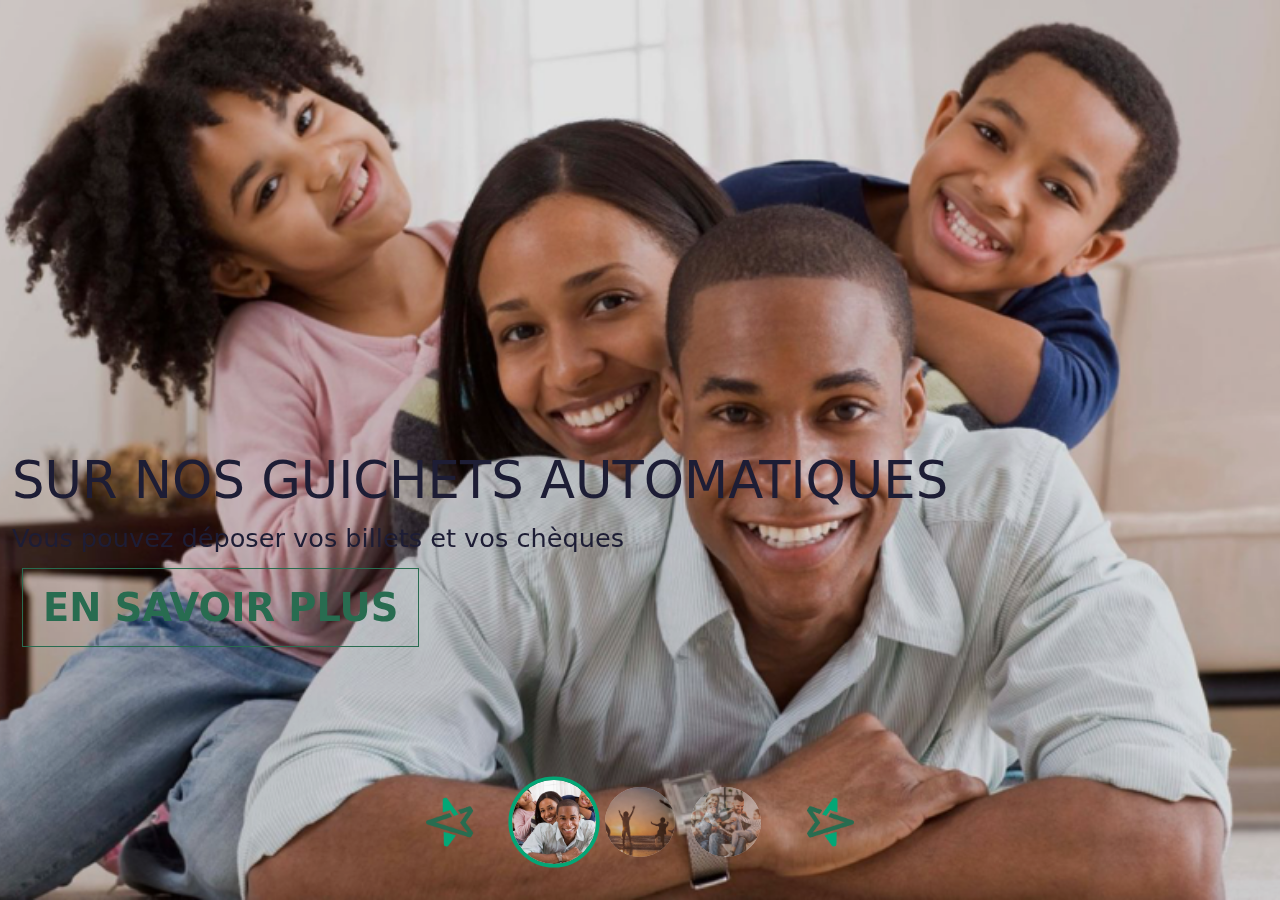
==== index.html @ 089abe48 "ismailwork1" ====
<!DOCTYPE html>
<html lang="en">
<head>
    <meta charset="UTF-8">
    <meta http-equiv="X-UA-Compatible" content="IE=edge">
    <meta name="viewport" content="width=device-width, initial-scale=1.0">
    <link rel="stylesheet" type="text/css" href="style\bootstrap.min.css">
    <link rel="stylesheet" type="text/css" href="style\style.css">
    <title>Document</title>
</head>
<body>
    <section class="ihome">
    <div id="carousel" class="carousel slide" data-bs-ride="carousel">
        <div class="carousal-controls">
          <div class="carousel-indicators">
            <button type="button" data-bs-target="#carousel" data-bs-slide-to="0" class="active" aria-current="true" aria-label="Slide 1" style="background-image: url('./img/pbnpi1.png');"></button>
            <button type="button" data-bs-target="#carousel" data-bs-slide-to="1" aria-label="Slide 2" style="background-image: url(./img/pbnpi2.jpg);"></button>
            <button type="button" data-bs-target="#carousel" data-bs-slide-to="2" aria-label="Slide 3" style="background-image: url(./img/pbnpi3.jpg);"></button>
          </div>
          <button class="carousel-control-prev" type="button" data-bs-target="#carousel" data-bs-slide="prev">
            <img src="./img/leftarrow.png" alt="arrow">
          </button>
          <button class="carousel-control-next" type="button" data-bs-target="#carousel" data-bs-slide="next">
            <img src="./img/rightarrow.png" alt="arrow">
          </button>
        </div>
        <div class="carousel-inner">
          <div class="carousel-item active" style="background-image: url('./img/pbnpi1.png');" >
            <div class="container">
              <h2>SUR NOS GUICHETS AUTOMATIQUES</h2>
              <p>Vous pouvez déposer vos billets et vos chèques</p>
              <div class="but">
                <button class="ibut" type="button">EN SAVOIR PLUS</button>
              </div>
            </div>
          </div>
          <div class="carousel-item" style="background-image: url(./img/pbnpi2.jpg);">
            <div class="container">            
              <h2>FABRIKADEMY</h2>
              <p>Découvrez votre formation développeur Web et web mobil</p>
              <div class="but">
                <button class="ibut" type="button">EN SAVOIR PLUS</button>
              </div>
            </div>
          </div>
          <div class="carousel-item" style="background-image: url(./img/pbnpi3.jpg);">
            <div class="container">
              <h2>Bénéficiez d’un remboursement de 20% avec VISA card!!!!</h2>
              <p>payez vos abonnements et adhésions aux plateformes internationales de streaming en ligne à l’aide de votre carte Visa</p>
              <div class="but">
                <button class="ibut" type="button">EN SAVOIR PLUS</button>
              </div>
            </div>
          </div>
        </div>
      </div></section>
    <script src="js\bootstrap.bundle.min.js"></script>
</body>
</html>
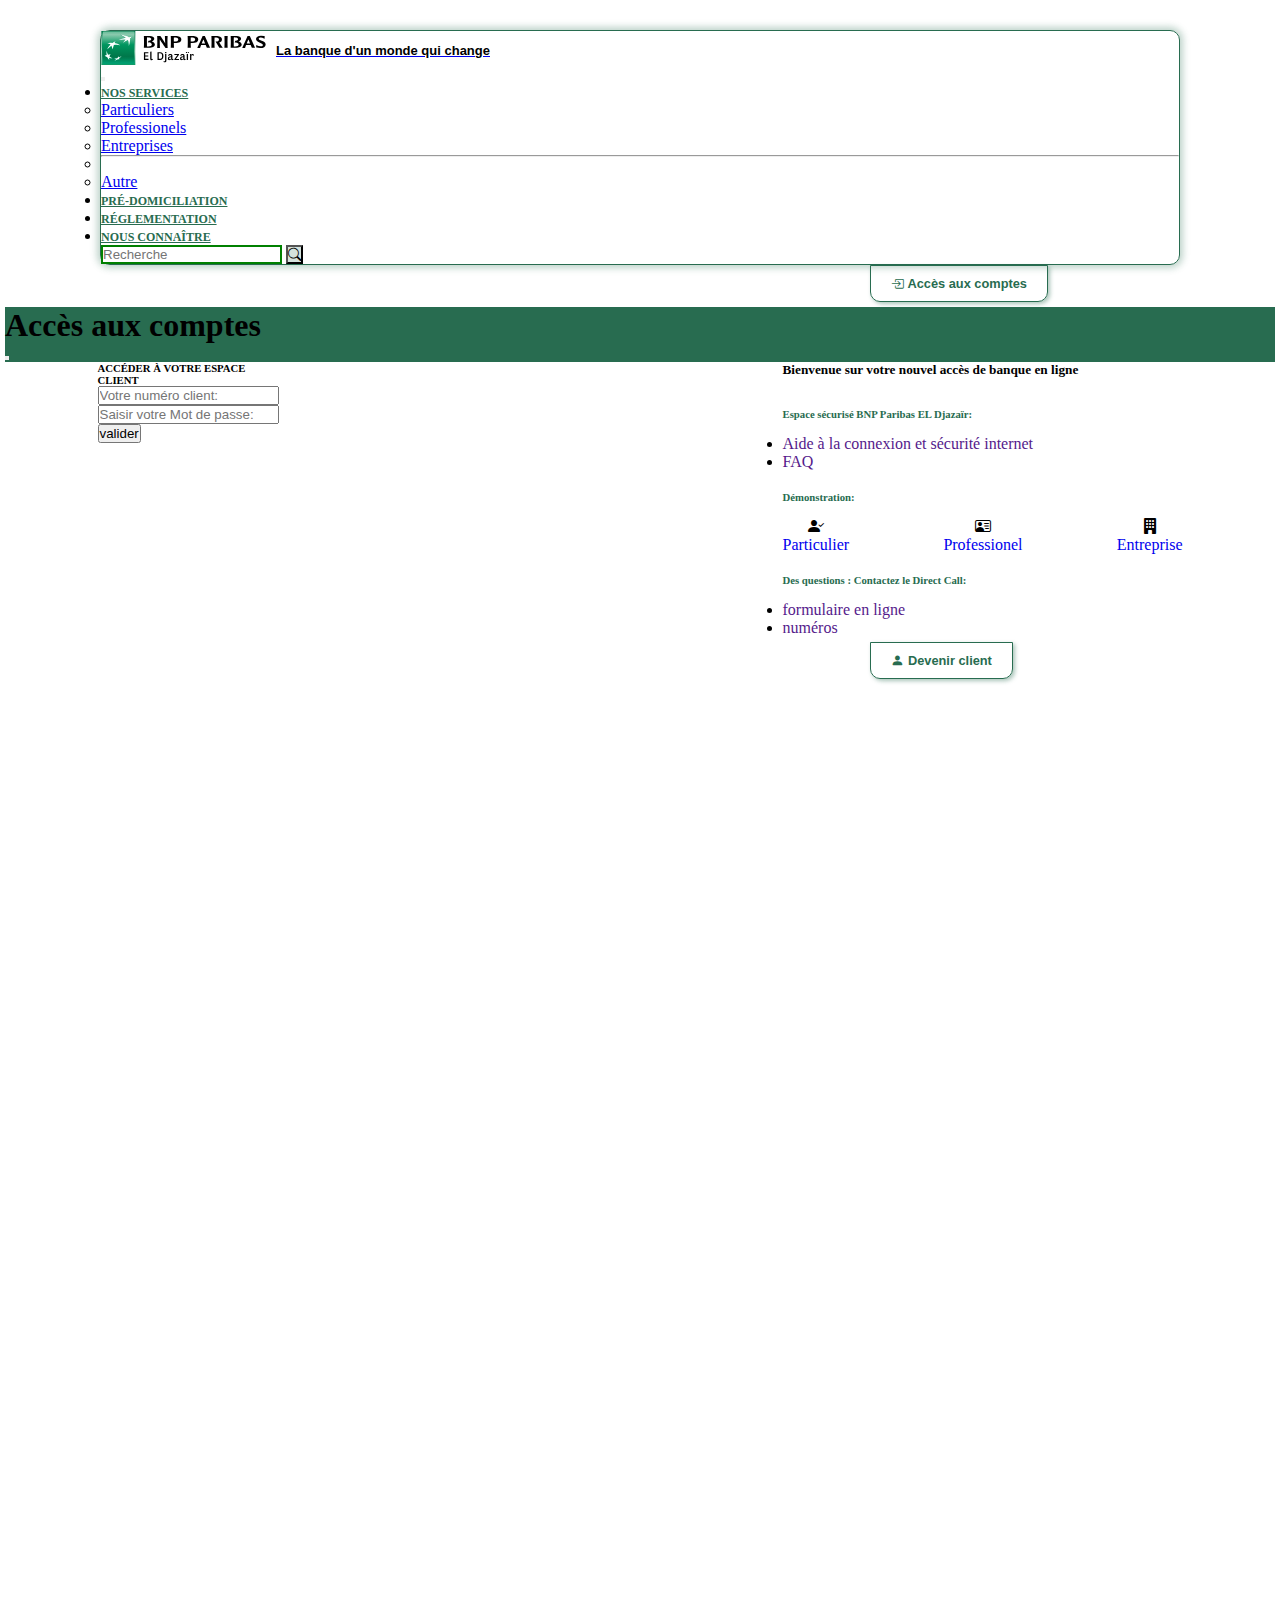
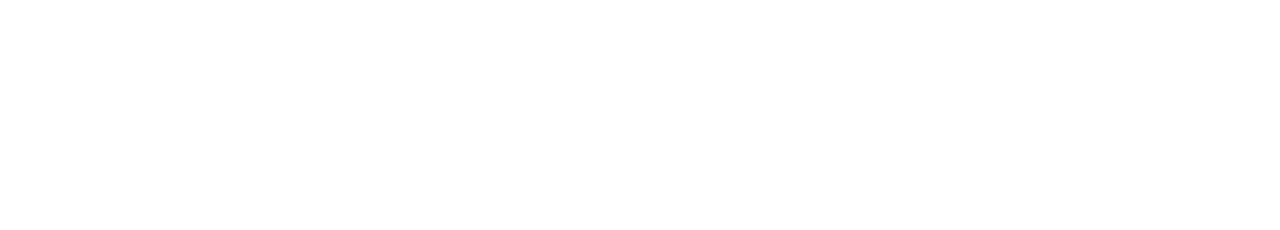
==== commit db0b1e26: "bnpp_project" ====
--- a/index.html
+++ b/index.html
@@ -4,56 +4,136 @@
     <meta charset="UTF-8">
     <meta http-equiv="X-UA-Compatible" content="IE=edge">
     <meta name="viewport" content="width=device-width, initial-scale=1.0">
-    <link rel="stylesheet" type="text/css" href="style\bootstrap.min.css">
-    <link rel="stylesheet" type="text/css" href="style\style.css">
+    <link href="https://cdn.jsdelivr.net/npm/bootstrap@5.3.0-alpha1/dist/css/bootstrap.min.css" rel="stylesheet" integrity="sha384-GLhlTQ8iRABdZLl6O3oVMWSktQOp6b7In1Zl3/Jr59b6EGGoI1aFkw7cmDA6j6gD" crossorigin="anonymous">
+    <link rel="stylesheet" href="style.css">
+    <link rel="stylesheet" href="https://cdn.jsdelivr.net/npm/bootstrap-icons@1.10.3/font/bootstrap-icons.css">
     <title>Document</title>
+    
 </head>
 <body>
-    <section class="ihome">
-    <div id="carousel" class="carousel slide" data-bs-ride="carousel">
-        <div class="carousal-controls">
-          <div class="carousel-indicators">
-            <button type="button" data-bs-target="#carousel" data-bs-slide-to="0" class="active" aria-current="true" aria-label="Slide 1" style="background-image: url('./img/pbnpi1.png');"></button>
-            <button type="button" data-bs-target="#carousel" data-bs-slide-to="1" aria-label="Slide 2" style="background-image: url(./img/pbnpi2.jpg);"></button>
-            <button type="button" data-bs-target="#carousel" data-bs-slide-to="2" aria-label="Slide 3" style="background-image: url(./img/pbnpi3.jpg);"></button>
-          </div>
-          <button class="carousel-control-prev" type="button" data-bs-target="#carousel" data-bs-slide="prev">
-            <img src="./img/leftarrow.png" alt="arrow">
-          </button>
-          <button class="carousel-control-next" type="button" data-bs-target="#carousel" data-bs-slide="next">
-            <img src="./img/rightarrow.png" alt="arrow">
-          </button>
+  <header>
+    <!--Début de la Barre de navigation -->
+    <nav class="navbar navbar-expand-lg bg-white bordure "  >
+      <div class="container-fluid">
+        <a class="navbar-brand" href="#">
+            <img src="images/logo-banque.svg" alt="Bootstrap" width="165" height="34"> <h6>La banque d'un monde qui change</h6>
+        </a>
+        <button class="navbar-toggler" type="button" data-bs-toggle="collapse" data-bs-target="#navbarScroll" aria-controls="navbarScroll" aria-expanded="false" aria-label="Toggle navigation">
+          <span class="navbar-toggler-icon"></span>
+        </button>
+        <div class="collapse navbar-collapse" id="navbarScroll">
+          <ul class="navbar-nav me-auto my-2 my-lg-0 navbar-nav-scroll" style="--bs-scroll-height: 100px;">
+            <li class="nav-item dropdown ">
+              <a class="nav-link dropdown-toggle" href="#" role="button" data-bs-toggle="dropdown" aria-expanded="false">
+                NOS SERVICES
+              </a>
+              <ul class="dropdown-menu">
+                <li><a class="dropdown-item" href="#">Particuliers</a></li>
+                <li><a class="dropdown-item" href="#">Professionels</a></li>
+                <li><a class="dropdown-item" href="#">Entreprises</a></li>
+                <li><hr class="dropdown-divider"></li>
+                <li><a class="dropdown-item" href="#">Autre</a></li>
+              </ul>
+            </li>
+            <li class="nav-item">
+              <a class="nav-link active" aria-current="page" href="#">PRÉ-DOMICILIATION</a>
+            </li>
+            <li class="nav-item">
+              <a class="nav-link active" aria-current="page" href="#">RÉGLEMENTATION</a>
+            </li>
+            <li class="nav-item">
+              <a class="nav-link active" aria-current="page" href="#">NOUS CONNAÎTRE</a>
+            </li>
+            
+          </ul>
+          <form class="d-flex" role="search">
+            <input class="form-control me-2 rsrh" type="search" placeholder="Recherche" aria-label="Search">
+            <button class="btn btn-outline-success rbtn-search" type="submit"><i class="bi bi-search"></i></button>
+          </form>
         </div>
-        <div class="carousel-inner">
-          <div class="carousel-item active" style="background-image: url('./img/pbnpi1.png');" >
-            <div class="container">
-              <h2>SUR NOS GUICHETS AUTOMATIQUES</h2>
-              <p>Vous pouvez déposer vos billets et vos chèques</p>
-              <div class="but">
-                <button class="ibut" type="button">EN SAVOIR PLUS</button>
+      </div>
+    </nav>
+
+    <div class="but">
+      <!-- button modal 1 accès aux comptes -->
+      <button class="ibut" type="button" type="button" class="btn btn-primary" data-bs-toggle="modal" data-bs-target="#exampleModal"><i class="bi bi-box-arrow-in-right"></i> Accès aux comptes</button>
+            <!-- Modal accès aux comptes -->
+            <div class="modal modal-xl" id="exampleModal" tabindex="-1" aria-labelledby="exampleModalLabel" aria-hidden="true">
+              <div class="modal-dialog">
+                <div class="modal-content">
+                  <div class="modal-header">
+                    <h1 class="modal-title text-white fs-5 " id="exampleModalLabel">Accès aux comptes</h1>
+                    <button type="button" class="btn-close" data-bs-dismiss="modal" aria-label="Close"></button>
+                  </div>
+                  <div class="modal-body">
+
+
+                    <div class="espace-client">
+                      <h6>ACCÉDER À VOTRE ESPACE<br>CLIENT</h6>
+                      <div class="mb-3 row">
+                          <div class="col-sm-10">
+                            <input type="email"  class="form-control" id="staticEmail" placeholder="Votre numéro client:">
+                          </div>
+                      </div>
+                      <div class="mb-3 row">
+                          <div class="col-sm-10">
+                            <input type="password" class="form-control" id="inputPassword" placeholder="Saisir votre Mot de passe:">
+                          </div>
+                      </div>
+                      <button type="button" class="btn btn-success">valider</button>  
+                    </div>
+
+                    <div class="espace-client-demo">
+                      <h5>Bienvenue sur votre nouvel accès de banque en ligne</h5>
+                      <h6>Espace sécurisé BNP Paribas EL Djazaïr:</h6>
+                      <ul>
+                        <li>
+                          <a style="text-decoration: none;" href="">Aide à la connexion et sécurité internet</a>
+                        </li>
+                        <li>
+                          <a style="text-decoration: none;" href="">FAQ</a>
+                        </li>
+                      </ul>
+                        <h6>Démonstration:</h6>
+                        <div class="demonstration">
+                          <div class="particulier-and-icon">
+                            <i class="bi bi-person-check-fill"></i>
+                            <a style="text-decoration: none;" href="#">Particulier</a>
+                          </div>
+                          <div class="professionel-and-icon">
+                            <i class="bi bi-person-vcard"></i>
+                            <a style="text-decoration: none;" href="#">Professionel</a>
+                          </div>
+                          <div class="entreprise-and-icon">
+                            <i class="bi bi-building-fill"></i>
+                            <a style="text-decoration: none;" href="#">Entreprise</a>
+                          </div>
+                        </div>
+
+                        <h6>Des questions : Contactez le Direct Call:</h6>
+                        <li>
+                          <a style="text-decoration: none;" href="">formulaire en ligne</a>
+                        </li>
+                        <li>
+                          <a style="text-decoration: none;" href="">numéros</a>
+                        </li>
+                    </div>
+                    
+
+                  </div>
+                  
+                </div>
               </div>
             </div>
-          </div>
-          <div class="carousel-item" style="background-image: url(./img/pbnpi2.jpg);">
-            <div class="container">            
-              <h2>FABRIKADEMY</h2>
-              <p>Découvrez votre formation développeur Web et web mobil</p>
-              <div class="but">
-                <button class="ibut" type="button">EN SAVOIR PLUS</button>
-              </div>
-            </div>
-          </div>
-          <div class="carousel-item" style="background-image: url(./img/pbnpi3.jpg);">
-            <div class="container">
-              <h2>Bénéficiez d’un remboursement de 20% avec VISA card!!!!</h2>
-              <p>payez vos abonnements et adhésions aux plateformes internationales de streaming en ligne à l’aide de votre carte Visa</p>
-              <div class="but">
-                <button class="ibut" type="button">EN SAVOIR PLUS</button>
-              </div>
-            </div>
-          </div>
-        </div>
-      </div></section>
-    <script src="js\bootstrap.bundle.min.js"></script>
+          <!-- End Modal accès aux comptes -->
+      <!-- button modal 2 devenir client -->      
+      <button class="ibut" type="button"><i class="bi bi-person-fill"></i> <a href="devenir-client.html" >Devenir client</a></button>
+    </div>
+    <!--Fin de la Barre de navigation -->
+  </header>
+
+
+<!-- script bootstrap -->
+<script src="https://cdn.jsdelivr.net/npm/bootstrap@5.3.0-alpha1/dist/js/bootstrap.bundle.min.js" integrity="sha384-w76AqPfDkMBDXo30jS1Sgez6pr3x5MlQ1ZAGC+nuZB+EYdgRZgiwxhTBTkF7CXvN" crossorigin="anonymous"></script>
 </body>
 </html>--- a/style.css
+++ b/style.css
@@ -0,0 +1,268 @@
+:root{
+    --green-color: #03a776;
+    --blue-color: #0043B1;
+    --beige-color: #F6EDD9;
+    --light-green-color: #F0FCF2;
+    --black-color: #000000;
+    --white-color: #FFFFFF;
+}
+
+*,
+*::after,
+*::before{
+    box-sizing: border-box;
+    margin: 0;
+    padding: 0;
+}
+
+body{
+    background-color: #FFFFFF;
+    height: 200vh;
+    
+}
+
+
+
+/* navbar */
+
+nav {
+    margin: 30px 100px 0px 100px;
+    
+    
+}
+
+nav.navbar.navbar-expand-lg.bg-white.bordure{
+    box-shadow: 0 0 7px 3px rgba(40, 108, 80, .3);
+}
+
+
+
+
+.rsrh{
+    border: 2px solid green;
+}
+.rsrh:hover{
+    border:4px solid #03a776;
+    transition: 0.5s ;
+}
+
+
+.container-fluid .navbar-brand h6 {
+    color:#000000;
+    font-size: 13px;
+    font-family: Arial, Helvetica, sans-serif;
+    font-weight: bold
+}
+
+.bordure {
+ border: 1px solid #286C50 ;
+ border-radius: 10px;
+ 
+ 
+}
+
+.rbtn-search {
+    background-color:rgba(40, 108, 80, .2);
+}
+
+.navbar-brand {
+    display: flex;
+    flex-direction: row;
+    align-items: center;    
+}
+
+.navbar-brand h6 {
+    margin-top: 5px;
+    margin-left: 10px;
+}
+a.nav-link.dropdown-toggle{
+    font-size: 12px;
+    color:#286C50;
+    font-weight:600;
+}
+
+.navbar-nav .nav-link.active, .navbar-nav .show>.nav-link{
+  color:#286C50;
+  font-weight: bold;
+}
+
+a.nav-link.dropdown-toggle{
+    font-weight: bold;
+}
+
+a.nav-link.active{
+    font-size: 12px;
+    color: #000000;
+    font-weight:bold;
+}
+
+a.nav-link.active:hover{
+    text-decoration-line: underline ;
+}
+
+.dropdown-menu a:hover{
+    background-color: rgba(3, 167, 118, .2);
+}
+
+.ibut{
+    background: none;
+    border: 1px solid #286C50 ;
+    padding: 10px 20px;
+    border-radius:0 0 10px 10px;
+    font-size: 15px;
+    left: 68%;
+    margin: 0px;
+    font-weight: bold;
+    transition: 0.8s;
+    cursor: pointer;
+    position: relative;
+    overflow: hidden;
+    justify-content:flex-end
+ }
+
+ button.ibut{
+    box-shadow: 2px 2px 4px 0px rgba(40, 108, 80, .4);
+ }
+
+ button.ibut a {
+    text-decoration: none;
+    color: #286C50;
+ }
+
+ 
+ .but{
+    z-index: 1;
+ }
+ .ibut{
+    font-size: 1vw;
+    font-weight: bold;
+    color:#286C50;
+ }
+ .ibut:hover{
+    color: white;
+ }
+ .ibut::before{
+    content: "";
+    position: absolute;
+    left: 0;
+    width: 100%;
+    height: 0%;
+    background-color: #286C50 ;
+    z-index: -1;
+    transition: 0.8s;
+ }
+ .ibut::before{
+    top:0;
+    border-radius: 0 0 50% 50%;
+ 
+ }
+ .ibut:hover::before{
+    height:180%;}
+
+ /* end of navbar */  
+
+ /* modal of accès aux comptes */
+.modal-body{
+    display: flex;
+    justify-content: space-around;
+}
+
+
+.espace-client{
+    width: 500px;
+}
+.espace-client-demo {
+    width: 400px;
+}
+
+.demonstration{
+    display: flex;
+    justify-content: space-between;
+}
+
+.demonstration .particulier-and-icon{
+    display: flex;
+    flex-direction: column;
+    align-items: center;
+}
+
+.demonstration .professionel-and-icon{
+    display: flex;
+    flex-direction: column;
+    align-items: center;
+}
+
+.demonstration .entreprise-and-icon{
+    display: flex;
+    flex-direction: column;
+    align-items: center;
+}
+
+.espace-client-demo h5{
+    padding-bottom: 10px;
+}
+
+.espace-client-demo h6{
+    color: #286C50;
+    padding: 20px 0px 15px 0px;
+}
+
+.modal-header{
+    background-color: #286C50;
+}
+
+.modal-content{
+    padding: 5px;
+
+}
+
+/* end of accès aux comptes */
+
+
+
+
+
+
+
+/* Les media queries */
+
+
+@media screen and (max-width: 724px) {
+    /* navbar */
+    .container-fluid .navbar-brand h6 {
+        display: none;
+    }
+    /* end of navbar */
+
+     
+    
+}
+
+@media screen and (max-width: 1188px){
+
+    /* navbar */
+    button.ibut{ 
+        left: 35%;
+        font-size: 1.2vw;
+    }
+
+    /* end of navbar */
+
+}
+
+
+@media screen and (max-width: 1188px) and (min-width:991px) {
+    /* navbar */
+    a.nav-link.active{
+        font-size: 8px;
+    }
+
+    a.nav-link.dropdown-toggle{
+        font-size: 8px;
+    }
+
+    /* end of navbar */
+    
+}
+
+
